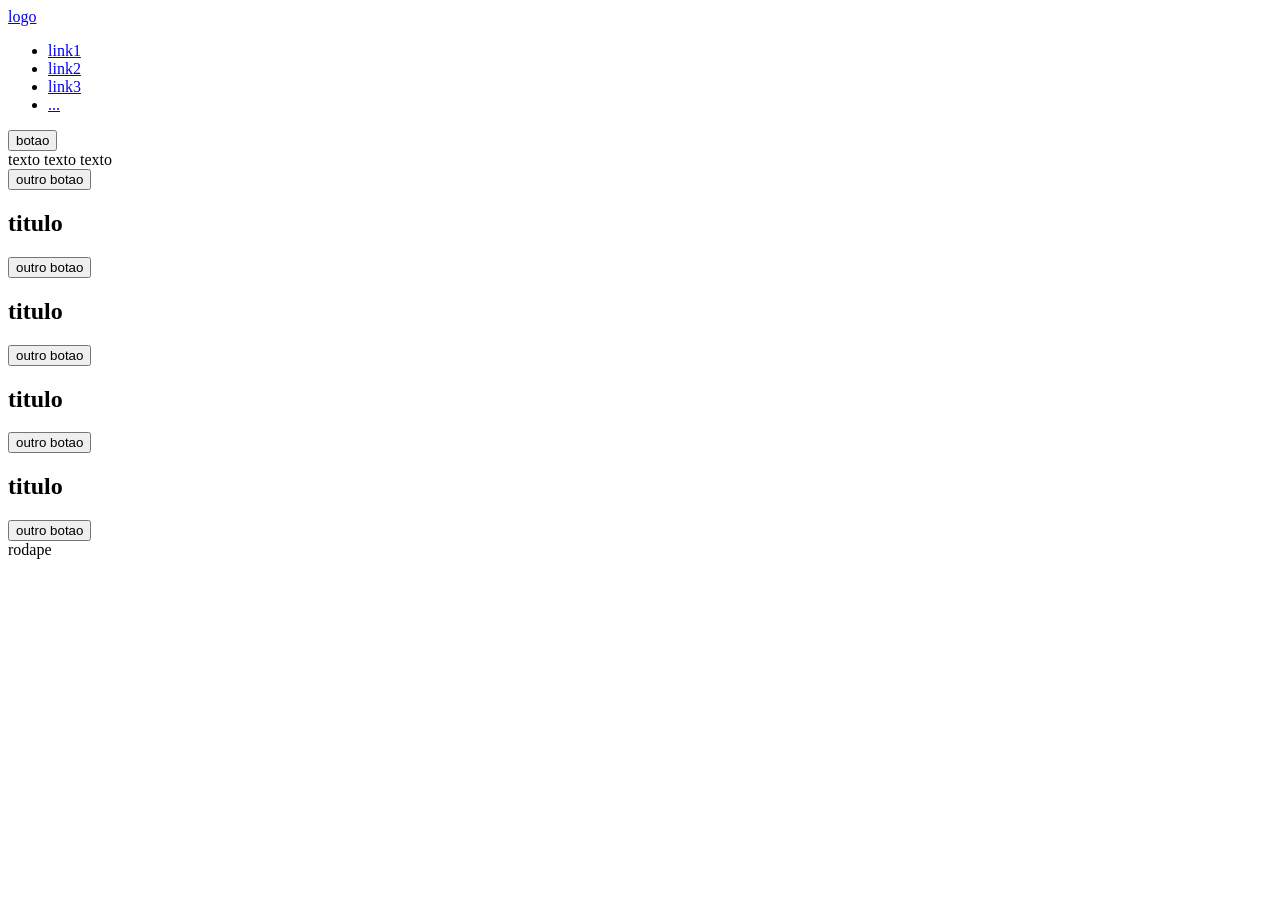
==== index.html @ cd76d69c "Create index.html" ====
<!DOCTYPE html>
<html lang="en">
    <head>
        <link rel="stylesheet" type="text/css" href="css/main.css">
        <meta charset="UTF-8">
        <meta http-equiv="X-UA-Compatible" content="IE=edge">
        <meta name="viewport" content="width=device-width, initial-scale=1.0">
        <title>site do loiola</title>
        <script src="code.js" defer></script>
    </head>
    <body>
        <header>
            <a href="page2.html" class = "logo">logo</a>
            <nav>
                <ul class = "links-conteiner">
                    <li><a href="page2.html">link1</a></li>
                    <li><a href="page2.html">link2</a></li>
                    <li><a href="page2.html">link3</a></li>
                    <li><a href="page2.html">...</a></li>
                </ul>
            </nav>
            <a class = "cta" href="#"><button>botao</button></a>
        </header>
        <main>
            <div class = "grids">
                <div class = "grid1">
                    <div class ="inner-grid-top">
                        <div class ="main-top-left">
                            <div class ="texto">texto texto texto
                            </div>
                            <div><button class = "main-button">outro botao</button></div>
                        </div>
                        <div class ="main-top-right"></div>
                    </div>
                </div>
                <div class = "grid2">
                    <div class = "inner-grid-mid">
                        <div class ="containers1">
                            <div class = "cards">
                                <div class = "titulo-cartao"><h2>titulo</h2></div>
                                <button class = "containers-button">outro botao</button>
                            </div>
                            <div class = "cards">
                                <div class = "titulo-cartao"><h2>titulo</h2></div>
                                <button class = "containers-button">outro botao</button>
                            </div>                       
                        </div>
                        <div class ="containers2">
                            <div class = "cards">
                                <div class = "titulo-cartao"><h2>titulo</h2></div>
                                <button class = "containers-button">outro botao</button>
                            </div>
                            <div class = "cards">
                                <div class = "titulo-cartao"><h2>titulo</h2></div>
                                <button class = "containers-button">outro botao</button>
                            </div>
                        </div>
                    </div>
                </div>
                <div class = "grid3">
                    rodape
                </div>
            </div>
        </main>
        <script>
            const cards = document.querySelectorAll('.cards');
            const main_top_left = document.querySelector('.main-top-left');
            const cardsobserver = new IntersectionObserver(entries => {
                entries.forEach(entry => {
                    entry.target.classList.toggle("showUpwards", entry.isIntersecting);
                })
            },{
                threshold:0.3
            })
            const main_top_left_sobserver = new IntersectionObserver(entries => {
                entries.forEach(entry => {
                    entry.target.classList.toggle("showDownwards", entry.isIntersecting);
                })
            },{
                threshold:1
            })
            cards.forEach(card => {
                cardsobserver.observe(card);
            })
            main_top_left_sobserver.observe(main_top_left);
        </script>
        <footer>

        </footer>
    </body>
</html>
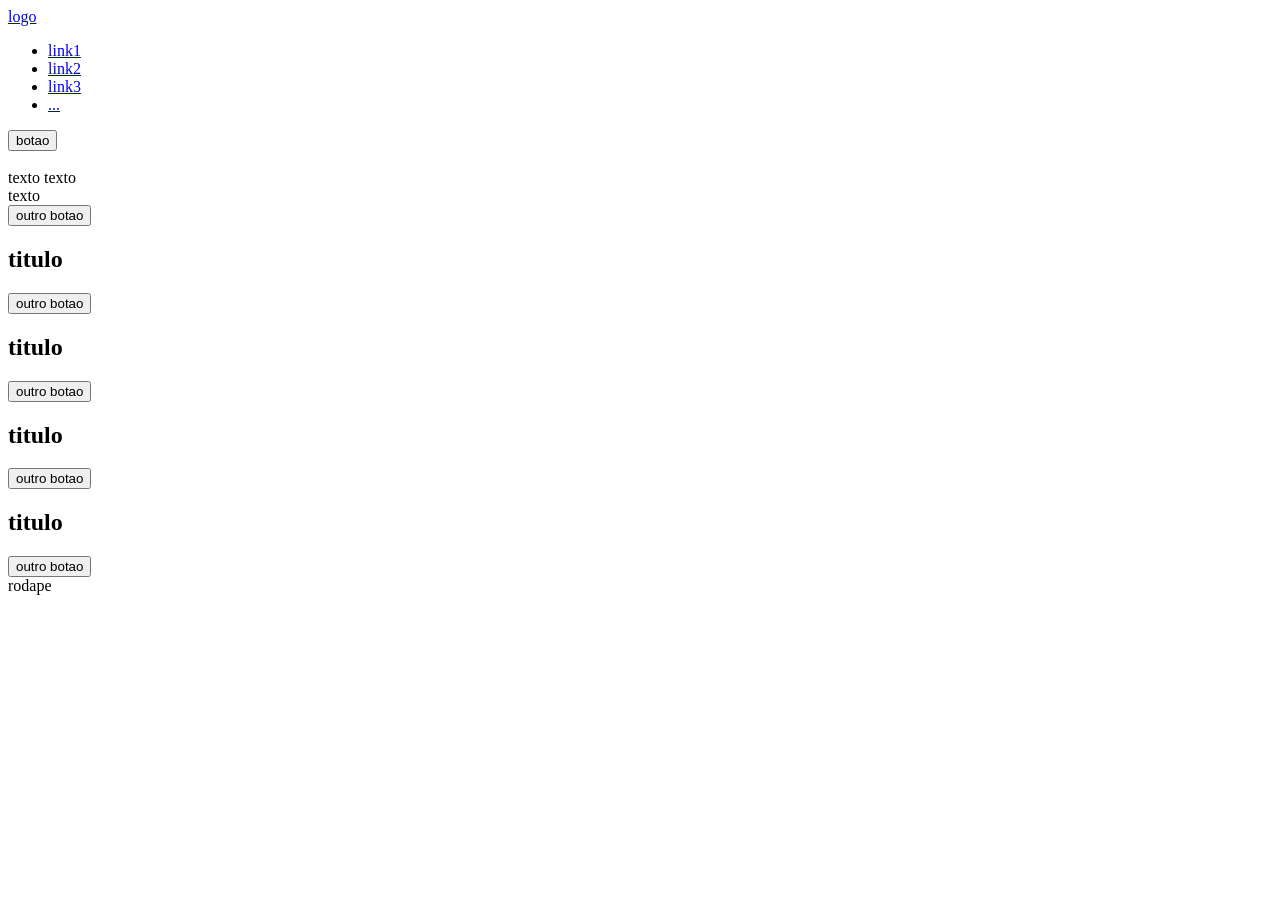
==== commit 60f18bc1: "Update index.html" ====
--- a/index.html
+++ b/index.html
@@ -26,7 +26,9 @@
                 <div class = "grid1">
                     <div class ="inner-grid-top">
                         <div class ="main-top-left">
-                            <div class ="texto">texto texto texto
+                            <div class ="texto" style="white-space: pre-line">
+                                texto texto
+                                texto
                             </div>
                             <div><button class = "main-button">outro botao</button></div>
                         </div>
@@ -62,28 +64,7 @@
                 </div>
             </div>
         </main>
-        <script>
-            const cards = document.querySelectorAll('.cards');
-            const main_top_left = document.querySelector('.main-top-left');
-            const cardsobserver = new IntersectionObserver(entries => {
-                entries.forEach(entry => {
-                    entry.target.classList.toggle("showUpwards", entry.isIntersecting);
-                })
-            },{
-                threshold:0.3
-            })
-            const main_top_left_sobserver = new IntersectionObserver(entries => {
-                entries.forEach(entry => {
-                    entry.target.classList.toggle("showDownwards", entry.isIntersecting);
-                })
-            },{
-                threshold:1
-            })
-            cards.forEach(card => {
-                cardsobserver.observe(card);
-            })
-            main_top_left_sobserver.observe(main_top_left);
-        </script>
+        <script scr = "code.js"></script>
         <footer>
 
         </footer>
